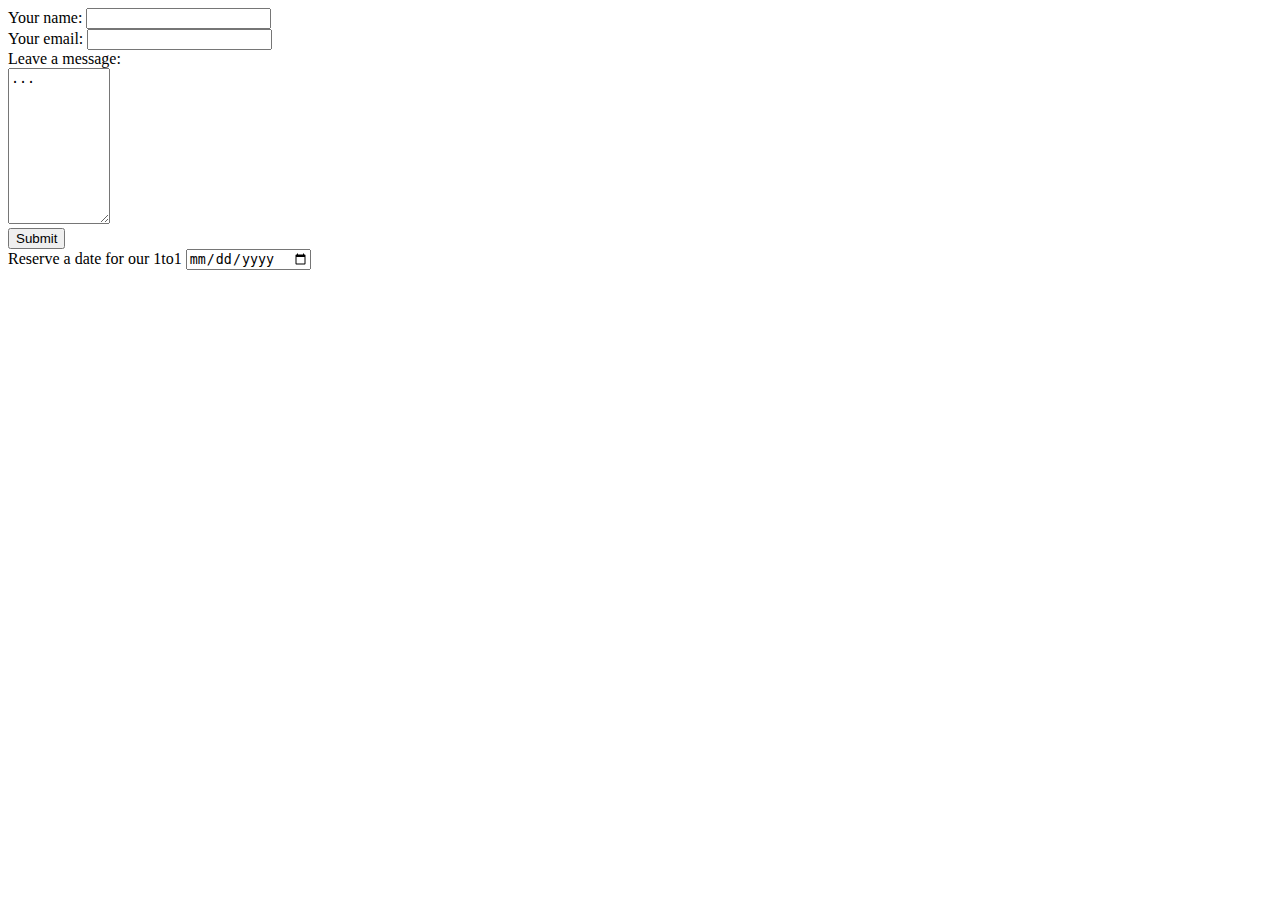
==== contact.html @ 40408207 "Initial commit" ====
<!DOCTYPE html>

<html>
    <head>
        <meta charset="utf-8">
        <title>Dániel's Contact information</title>

    </head>
    <body>
        <form action="mailto:zabpehely95@gmail.com" method="post" enctype="text/plain">
            <label>Your name: </label>
            <input name="yourName" type="text"><br>
            <label>Your email: </label>
            <input name="yourEmail" type="email"><br>
            <label>Leave a message: </label><br>
            <textarea name="yourMessage" id="" cols="10" rows="10">...</textarea><br>
            <input type="submit" value="Submit" id="GET-name"><br>
            <label for="">Reserve a date for our 1to1</label>
            <input type="date" name="" id="">
        </form>
    </body>
</html>
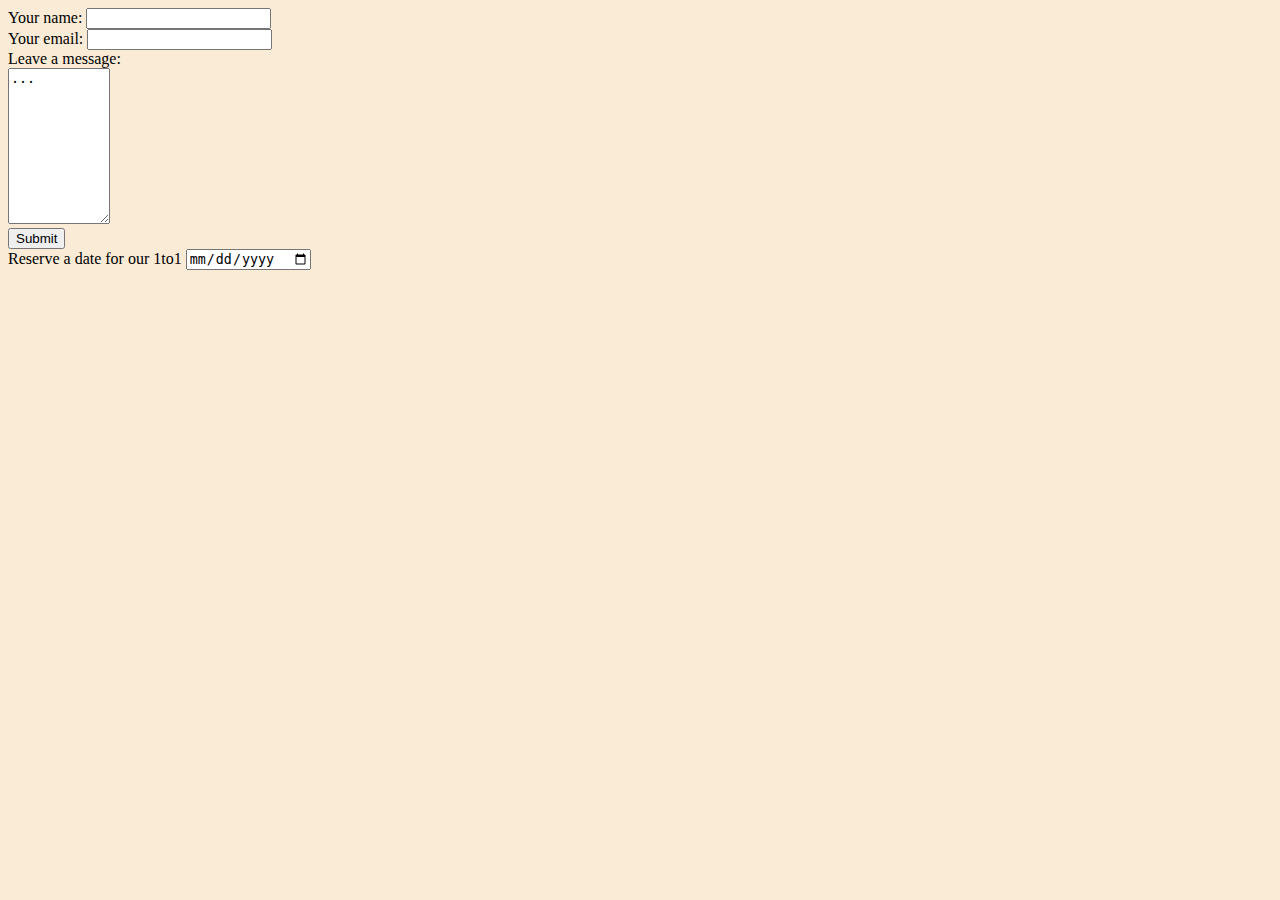
==== commit 1aa51b37: "Using external CSS" ====
--- a/contact.html
+++ b/contact.html
@@ -4,7 +4,7 @@
     <head>
         <meta charset="utf-8">
         <title>Dániel's Contact information</title>
-
+        <link rel="stylesheet" href="css/styles.css">
     </head>
     <body>
         <form action="mailto:zabpehely95@gmail.com" method="post" enctype="text/plain">
@@ -19,4 +19,4 @@
             <input type="date" name="" id="">
         </form>
     </body>
-</html>+</html>
--- a/css/styles.css
+++ b/css/styles.css
@@ -0,0 +1,17 @@
+h1, h2, h3 {
+  color: #20b2aa;
+}
+
+
+hr {
+  width: 10%;
+  border-style: dotted none none;
+  border-width: 8px;
+  align: center;
+  color: #7fffd4;
+
+}
+
+body {
+  background-color: #faebd7;
+}
